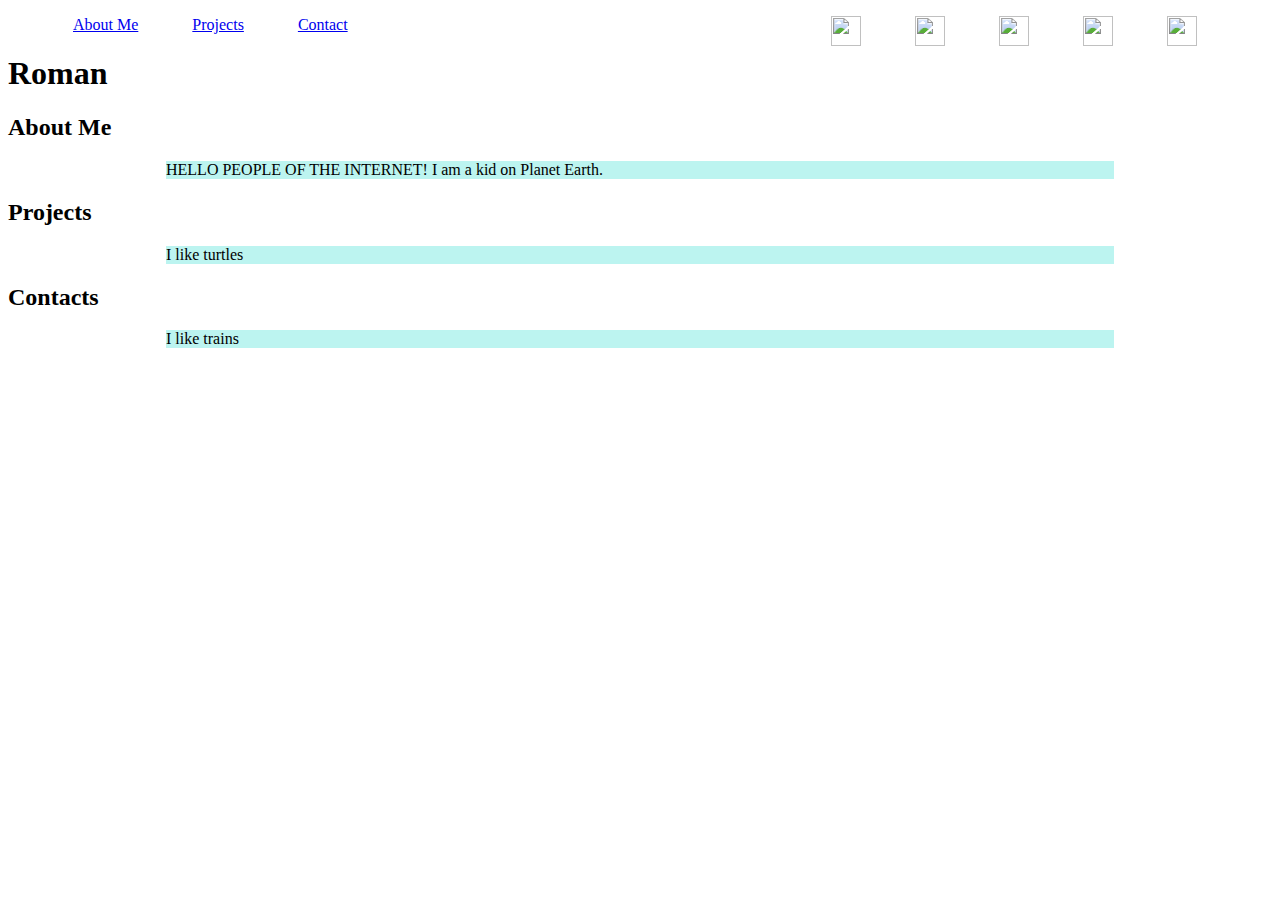
==== index.html @ fa5250a4 "created portfolio" ====
<!DOCTYPE html>
<html>
  <head>
    <meta charset="utf-8">
    <title>The Portfolio of Roman Chavez</title>
    <link rel="stylesheet" href="style.css">
  </head>
  <body>
    <nav>
      <ul>
        <li><a href="#About=Me">About Me</a></li>
        <li><a href="Projects">Projects</a></li>
        <li><a href="Contact">Contact</a></li>
        <span>
          <li><a href="https://www.facebook.com/"><img class="icon" src="icons/fb.png"></a></li>
          <li><a href="https://github.com/"><img class="icon" src="icons/github.png"></a></li>
          <li><img class="icon" src="icons/linkedin.png"></li>
          <li><img class="icon" src="icons/youtube.png"></li>
          <li><img class="icon" src="icons/instagram.png"><li>
        </span>
      </ul>
    </nav>

    <header>
      <h1>Roman</h1>
    </header>

    <main>
      <h2>About Me</h2>
      <div id="About-Me">
        <p>HELLO PEOPLE OF THE INTERNET! I am a kid on Planet Earth.</p>
      </div>

      <h2>Projects</h2>
      <div id="Projects">
        <p>I like turtles</p>
      </div>

      <h2>Contacts</h2>
      <div id="contacts">
        <p>I like trains</p>
      </div>
    </main>

  </body>
</html>
---- style.css ----
nav ul {
  list-style-type: none;
}
nav ul li{
  display: inline;
  padding: 0 5px;
  margin: 0 20px;
}
span {
  float: right;
}
.icon{
  width: 30px;
  height: 30px;
}

p {
  background-color: #bcf4f0;
  margin: 0 auto;
  width: 75%;
}
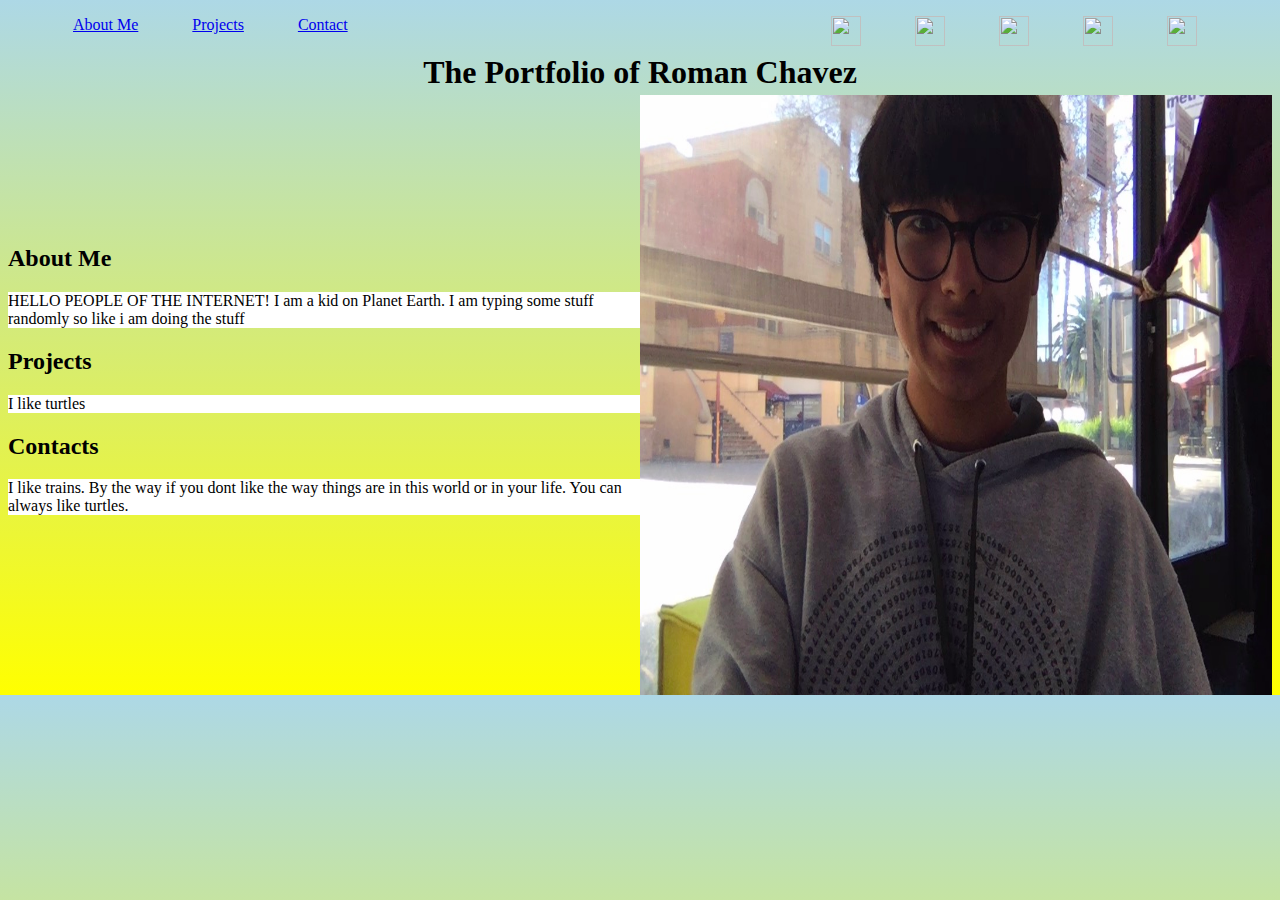
==== commit e1cb0ac8: "update" ====
--- a/index.html
+++ b/index.html
@@ -5,30 +5,35 @@
     <title>The Portfolio of Roman Chavez</title>
     <link rel="stylesheet" href="style.css">
   </head>
-  <body>
+
+  <body id="grad">
     <nav>
       <ul>
-        <li><a href="#About=Me">About Me</a></li>
-        <li><a href="Projects">Projects</a></li>
-        <li><a href="Contact">Contact</a></li>
+        <li><a href="#About-Me">About Me</a></li>
+        <li><a href="#Projects">Projects</a></li>
+        <li><a href="#Contact">Contact</a></li>
         <span>
           <li><a href="https://www.facebook.com/"><img class="icon" src="icons/fb.png"></a></li>
           <li><a href="https://github.com/"><img class="icon" src="icons/github.png"></a></li>
-          <li><img class="icon" src="icons/linkedin.png"></li>
-          <li><img class="icon" src="icons/youtube.png"></li>
-          <li><img class="icon" src="icons/instagram.png"><li>
+          <li><a href="https://www.linkedin.com/"><img class="icon" src="icons/linkedin.png"></a></li>
+          <li><a href="https://www.youtube.com/"><img class="icon" src="icons/youtube.png"></a></li>
+          <li><a href="https://www.instagram.com/jr.oaklandcubers/"><img class="icon" src="icons/instagram.png"></a><li>
         </span>
       </ul>
     </nav>
 
     <header>
-      <h1>Roman</h1>
+      <h1>The Portfolio of Roman Chavez</h1>
     </header>
+
+    <div class="Roman">
+      <img src="img/Roman.png">
+    </div>
 
     <main>
       <h2>About Me</h2>
       <div id="About-Me">
-        <p>HELLO PEOPLE OF THE INTERNET! I am a kid on Planet Earth.</p>
+        <p>HELLO PEOPLE OF THE INTERNET! I am a kid on Planet Earth. I am typing some stuff randomly so like i am doing the stuff</p>
       </div>
 
       <h2>Projects</h2>
@@ -38,8 +43,9 @@
 
       <h2>Contacts</h2>
       <div id="contacts">
-        <p>I like trains</p>
+        <p>I like trains. By the way if you dont like the way things are in this world or in your life. You can always like turtles.</p>
       </div>
+
     </main>
 
   </body>
--- a/style.css
+++ b/style.css
@@ -1,3 +1,9 @@
+
+#grad {
+  background: linear-gradient(lightblue,yellow);
+}
+
+
 nav ul {
   list-style-type: none;
 }
@@ -15,7 +21,22 @@
 }
 
 p {
-  background-color: #bcf4f0;
-  margin: 0 auto;
-  width: 75%;
+  background-color: white;
+  margin: 0;
+  width: 50%;
+  text-align: left;
 }
+ h1 {
+   text-align: center;
+   border: 2px;
+   margin: 0 20px;
+   padding: 4px;
+ }
+ .Roman{
+  height: 130px;
+}
+ .Roman img{
+   float: right;
+   width: 50%;
+   height: 600px;
+ }
